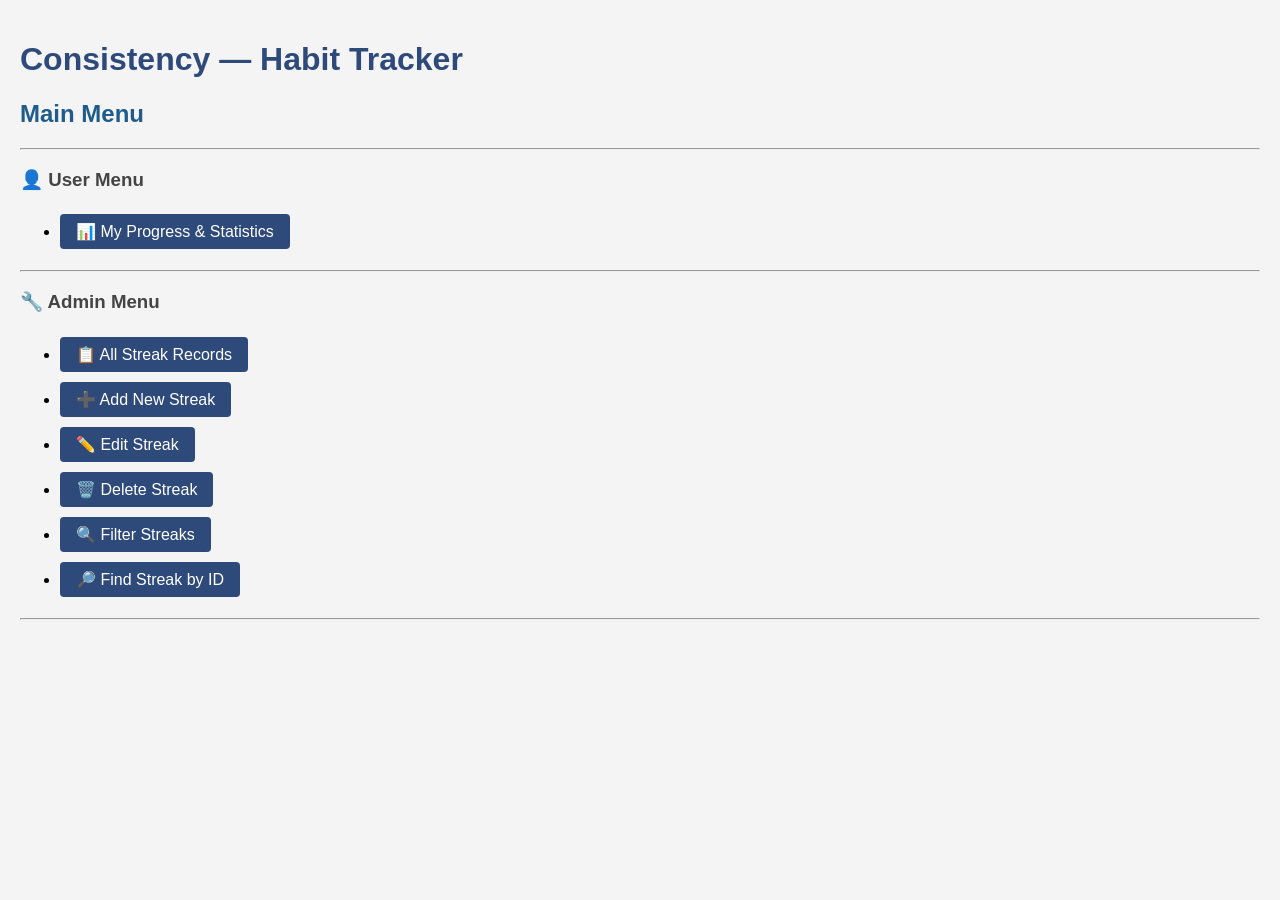
==== index.html @ 649802cc "Sprint 3 - Find, Filter by Habit, Status, Length + Use Cases" ====
<!DOCTYPE html>
<html lang="en">
<head>
    <meta charset="UTF-8">
    <title>Consistency — Main Menu</title>
    <link rel="stylesheet" href="frontend/css/style.css">
</head>
<body>

<h1>Consistency — Habit Tracker</h1>
<h2>Main Menu</h2>

<hr>

<!-- USER MENU -->
<h3>👤 User Menu</h3>
<ul>
    <li>
        <a href="frontend/pages/progress.php">
            📊 My Progress & Statistics
        </a>
    </li>
</ul>

<hr>

<!-- ADMIN MENU -->
<h3>🔧 Admin Menu</h3>
<ul>
    <li>
        <a href="frontend/pages/admin_streaks.php">
            📋 All Streak Records
        </a>
    </li>
    <li>
        <a href="frontend/pages/streak/add_streak.php">
            ➕ Add New Streak
        </a>
    </li>
    <li>
        <a href="frontend/pages/streak/edit_streak.php">
            ✏️ Edit Streak
        </a>
    </li>
    <li>
        <a href="frontend/pages/streak/delete_streak.php">
            🗑️ Delete Streak
        </a>
    </li>
    <li>
        <a href="frontend/pages/streak/filter_streak.php">
            🔍 Filter Streaks
        </a>
    </li>
    <li>
        <a href="frontend/pages/streak/find_streak.php">
            🔎 Find Streak by ID
        </a>
    </li>
</ul>

<hr>

</body>
</html>
---- frontend/css/style.css ----
/* Consistency — Global Stylesheet */
/* Developer: Abin Rai — Habit Logging component */

body {
    font-family: Arial, sans-serif;
    background-color: #f4f4f4;
    margin: 0;
    padding: 20px;
}

.container {
    max-width: 900px;
    margin: 0 auto;
    background: #fff;
    padding: 30px;
    border-radius: 8px;
    box-shadow: 0 2px 6px rgba(0,0,0,0.1);
}

h1 { color: #2E4A7A; }
h2 { color: #1F5C8B; }
h3 { color: #444; }

nav a, a {
    display: inline-block;
    margin: 5px 10px 5px 0;
    padding: 8px 16px;
    background: #2E4A7A;
    color: #fff;
    text-decoration: none;
    border-radius: 4px;
}

nav a:hover, a:hover { background: #1F5C8B; }

form label {
    display: block;
    margin: 10px 0 5px;
    font-weight: bold;
}

form input[type="text"],
form input[type="number"],
form input[type="date"],
form input[type="password"] {
    width: 100%;
    padding: 8px;
    margin-bottom: 10px;
    border: 1px solid #ccc;
    border-radius: 4px;
    box-sizing: border-box;
}

button[type="submit"] {
    padding: 10px 20px;
    background: #2E4A7A;
    color: #fff;
    border: none;
    border-radius: 4px;
    cursor: pointer;
}

button[type="submit"]:hover { background: #1F5C8B; }

table {
    width: 100%;
    border-collapse: collapse;
    margin-top: 15px;
}

th {
    background: #2E4A7A;
    color: #fff;
    padding: 10px;
    text-align: left;
}

td { padding: 8px 10px; border-bottom: 1px solid #ddd; }
tr:hover { background: #f0f5ff; }

.success {
    background: #d4edda;
    color: #155724;
    padding: 10px;
    border-radius: 4px;
    margin-bottom: 15px;
}

.error {
    background: #f8d7da;
    color: #721c24;
    padding: 10px;
    border-radius: 4px;
    margin-bottom: 5px;
}
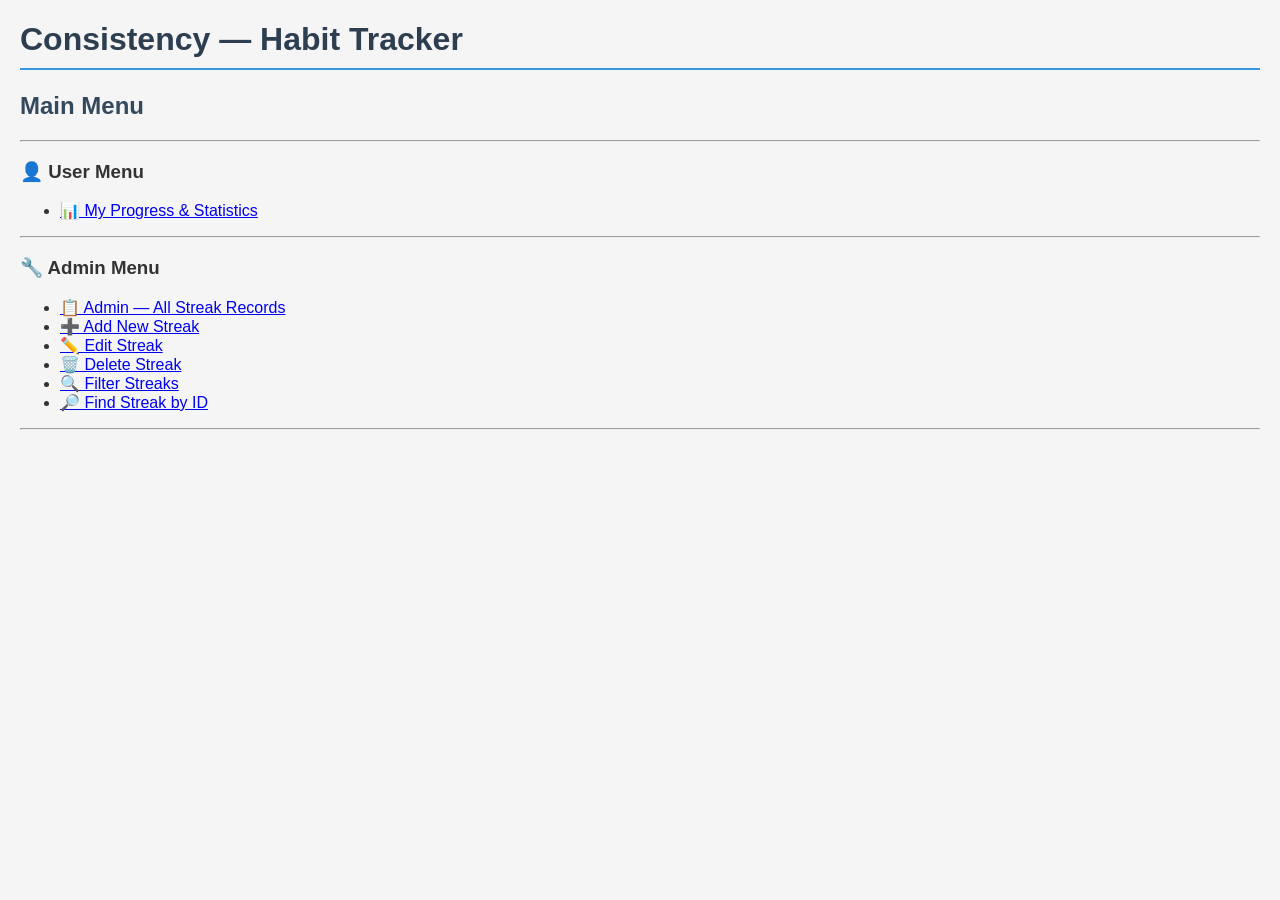
==== commit 95c16d1c: "Sprint 4 - All files complete" ====
--- a/index.html
+++ b/index.html
@@ -12,7 +12,7 @@
 
 <hr>
 
-<!-- USER MENU -->
+<!-- ✅ USER MENU -->
 <h3>👤 User Menu</h3>
 <ul>
     <li>
@@ -24,12 +24,12 @@
 
 <hr>
 
-<!-- ADMIN MENU -->
+<!-- ✅ ADMIN MENU -->
 <h3>🔧 Admin Menu</h3>
 <ul>
     <li>
         <a href="frontend/pages/admin_streaks.php">
-            📋 All Streak Records
+            📋 Admin — All Streak Records
         </a>
     </li>
     <li>
--- a/frontend/css/style.css
+++ b/frontend/css/style.css
@@ -1,95 +1,185 @@
- /* Consistency — Global Stylesheet */
-/* Developer: Abin Rai — Habit Logging component */
+/* ============================================
+   File:   style.css
+   Author: Juna Bhujel
+   Component: Progress & Statistics
+   Sprint 3 - Monday 4th May 2026
+   ============================================ */
 
+/* General Body */
 body {
     font-family: Arial, sans-serif;
-    background-color: #f4f4f4;
-    margin: 0;
-    padding: 20px;
+    margin: 20px;
+    padding: 0;
+    background-color: #f5f5f5;
+    color: #333;
 }
 
-.container {
-    max-width: 900px;
-    margin: 0 auto;
-    background: #fff;
-    padding: 30px;
-    border-radius: 8px;
-    box-shadow: 0 2px 6px rgba(0,0,0,0.1);
+/* Headings */
+h1 {
+    color: #2c3e50;
+    border-bottom: 2px solid #3498db;
+    padding-bottom: 10px;
 }
 
-h1 { color: #2E4A7A; }
-h2 { color: #1F5C8B; }
-h3 { color: #444; }
-
-nav a, a {
-    display: inline-block;
-    margin: 5px 10px 5px 0;
-    padding: 8px 16px;
-    background: #2E4A7A;
-    color: #fff;
-    text-decoration: none;
-    border-radius: 4px;
+h2 {
+    color: #34495e;
 }
 
-nav a:hover, a:hover { background: #1F5C8B; }
-
-form label {
-    display: block;
-    margin: 10px 0 5px;
-    font-weight: bold;
+/* Navigation */
+nav {
+    background-color: #2c3e50;
+    padding: 10px;
+    margin-bottom: 20px;
+    border-radius: 5px;
 }
 
-form input[type="text"],
-form input[type="number"],
-form input[type="date"],
-form input[type="password"] {
+nav a {
+    color: white;
+    text-decoration: none;
+    margin-right: 15px;
+    font-size: 14px;
+}
+
+nav a:hover {
+    color: #3498db;
+}
+
+/* Tables */
+table {
+    width: 100%;
+    border-collapse: collapse;
+    background-color: white;
+    margin-top: 15px;
+    box-shadow: 0 2px 4px rgba(0,0,0,0.1);
+}
+
+th {
+    background-color: #2c3e50;
+    color: white;
+    padding: 12px;
+    text-align: left;
+}
+
+td {
+    padding: 10px 12px;
+    border-bottom: 1px solid #ddd;
+}
+
+/* Alternating row colours */
+tr:nth-child(even) {
+    background-color: #f2f2f2;
+}
+
+tr:hover {
+    background-color: #e8f4fd;
+}
+
+/* Forms */
+form {
+    background-color: white;
+    padding: 20px;
+    border-radius: 5px;
+    box-shadow: 0 2px 4px rgba(0,0,0,0.1);
+    max-width: 500px;
+}
+
+label {
+    font-weight: bold;
+    display: block;
+    margin-top: 10px;
+    color: #2c3e50;
+}
+
+input[type="number"],
+input[type="text"] {
     width: 100%;
     padding: 8px;
-    margin-bottom: 10px;
-    border: 1px solid #ccc;
+    margin-top: 5px;
+    border: 1px solid #ddd;
     border-radius: 4px;
     box-sizing: border-box;
 }
 
+input[type="number"]:focus,
+input[type="text"]:focus {
+    border-color: #3498db;
+    outline: none;
+}
+
+/* Buttons */
 button[type="submit"] {
+    background-color: #3498db;
+    color: white;
     padding: 10px 20px;
-    background: #2E4A7A;
-    color: #fff;
     border: none;
     border-radius: 4px;
     cursor: pointer;
+    margin-top: 15px;
+    font-size: 14px;
 }
 
-button[type="submit"]:hover { background: #1F5C8B; }
-
-table {
-    width: 100%;
-    border-collapse: collapse;
-    margin-top: 15px;
+button[type="submit"]:hover {
+    background-color: #2980b9;
 }
 
-th {
-    background: #2E4A7A;
-    color: #fff;
-    padding: 10px;
-    text-align: left;
+/* Delete button */
+.btn-delete {
+    background-color: #e74c3c;
+    color: white;
+    padding: 10px 20px;
+    border: none;
+    border-radius: 4px;
+    cursor: pointer;
+    font-size: 14px;
 }
 
-td { padding: 8px 10px; border-bottom: 1px solid #ddd; }
-tr:hover { background: #f0f5ff; }
+.btn-delete:hover {
+    background-color: #c0392b;
+}
 
+/* Action links in table */
+a.edit-link {
+    color: #3498db;
+    text-decoration: none;
+    margin-right: 10px;
+}
+
+a.delete-link {
+    color: #e74c3c;
+    text-decoration: none;
+}
+
+a.edit-link:hover { text-decoration: underline; }
+a.delete-link:hover { text-decoration: underline; }
+
+/* Success message */
 .success {
-    background: #d4edda;
+    background-color: #d4edda;
     color: #155724;
-    padding: 10px;
+    padding: 10px 15px;
     border-radius: 4px;
     margin-bottom: 15px;
+    border: 1px solid #c3e6cb;
 }
 
+/* Error message */
 .error {
-    background: #f8d7da;
+    background-color: #f8d7da;
     color: #721c24;
-    padding: 10px;
+    padding: 10px 15px;
     border-radius: 4px;
-    margin-bottom: 5px;
-}                                                       
+    margin-bottom: 15px;
+    border: 1px solid #f5c6cb;
+}
+
+/* Back link */
+.back-link {
+    display: inline-block;
+    margin-top: 15px;
+    color: #2c3e50;
+    text-decoration: none;
+}
+
+.back-link:hover {
+    text-decoration: underline;
+}
